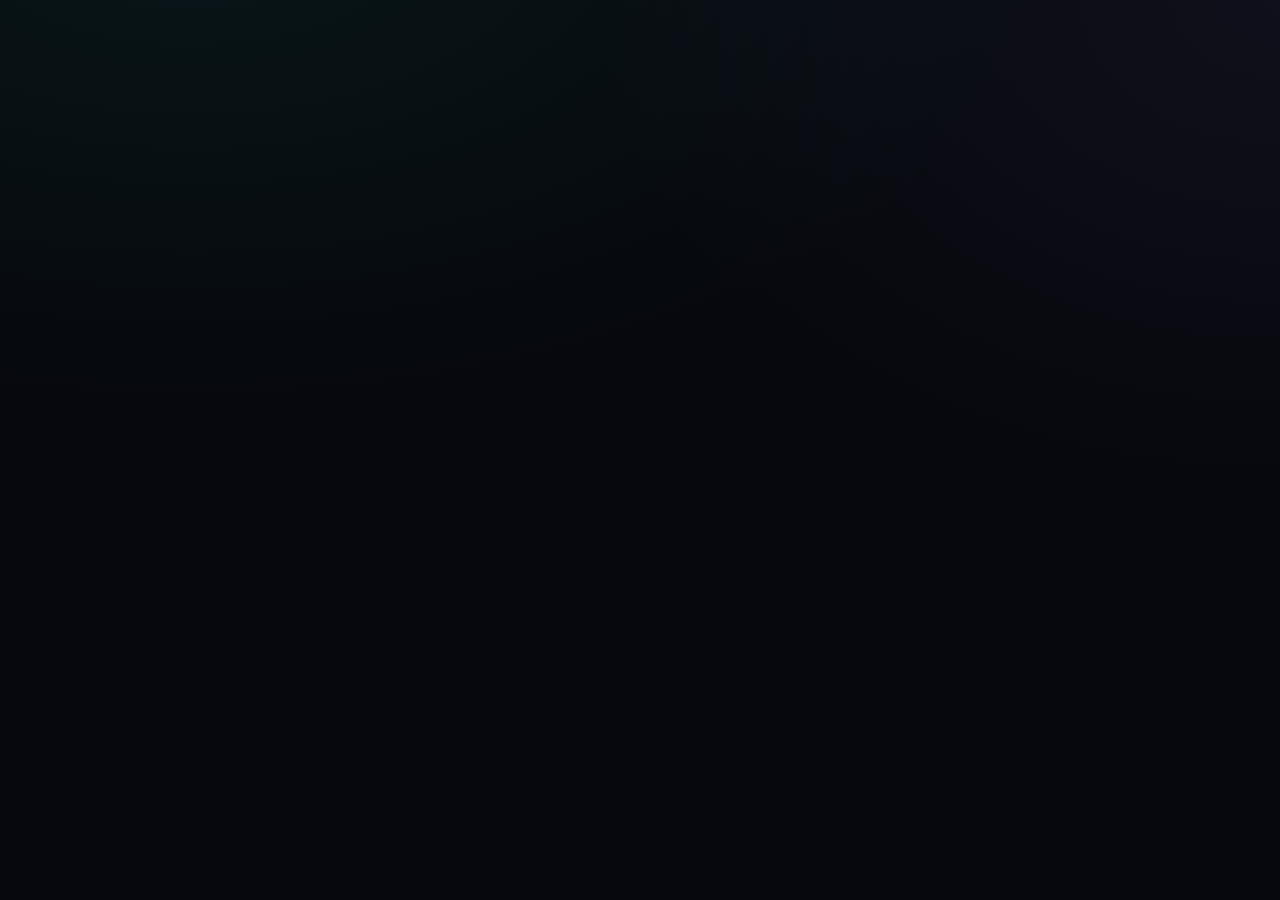
==== webapp/frontend/index.html @ baa619ac "Phase 2: the real frontend -- Terminal, Dashboard, Strategies, Landing React, no build step (Node.js" ====
<!DOCTYPE html>
<html lang="en">
<head>
<meta charset="UTF-8">
<meta name="viewport" content="width=device-width, initial-scale=1">
<title>algoterminal</title>
<link rel="icon" href="data:image/svg+xml,<svg xmlns=%22http://www.w3.org/2000/svg%22 viewBox=%220 0 100 100%22><rect width=%22100%22 height=%22100%22 rx=%2222%22 fill=%22%2306080d%22/><path d=%22M20 65 L38 40 L55 55 L80 25%22 stroke=%22%232dd4bf%22 stroke-width=%229%22 fill=%22none%22 stroke-linecap=%22round%22 stroke-linejoin=%22round%22/></svg>">
<link rel="stylesheet" href="./src/theme.css">
<script type="importmap">
{
  "imports": {
    "react": "https://esm.sh/react@18.3.1",
    "react-dom/client": "https://esm.sh/react-dom@18.3.1/client",
    "react/jsx-runtime": "https://esm.sh/react@18.3.1/jsx-runtime",
    "htm/react": "https://esm.sh/htm@3.1.1/react?external=react",
    "klinecharts": "https://esm.sh/klinecharts@9.8.9"
  }
}
</script>
</head>
<body>
<div id="root"></div>
<script type="module" src="./src/main.js"></script>
</body>
</html>
---- webapp/frontend/src/theme.css ----
/* algoterminal design system.
   Dark, data-dense, quant-terminal aesthetic -- but with real typographic
   care and motion, not just "dark background + green/red numbers". */

@import url('https://fonts.googleapis.com/css2?family=Inter:wght@400;500;600;700;800&family=JetBrains+Mono:wght@400;500;600;700&display=swap');

:root {
  /* Surfaces -- each one step brighter, for real depth instead of flat panels on flat background. */
  --bg: #06080d;
  --bg-elevated: #0a0e16;
  --surface: #0e1420;
  --surface-2: #141b2a;
  --surface-hover: #1a2233;
  --border: #1f293b;
  --border-bright: #2a3752;

  /* Text */
  --text: #e8ecf4;
  --text-dim: #8892a6;
  --text-faint: #5a6478;

  /* Brand accents -- teal (primary/interactive) + violet (secondary/highlight) */
  --accent: #2dd4bf;
  --accent-bright: #5eead4;
  --accent-dim: rgba(45, 212, 191, 0.14);
  --violet: #a78bfa;
  --violet-dim: rgba(167, 139, 250, 0.14);

  /* Semantic */
  --bid: #22c55e;
  --bid-bright: #4ade80;
  --bid-dim: rgba(34, 197, 94, 0.12);
  --ask: #f43f5e;
  --ask-bright: #fb7185;
  --ask-dim: rgba(244, 63, 94, 0.12);
  --warn: #f59e0b;

  /* Type */
  --font-ui: 'Inter', -apple-system, BlinkMacSystemFont, sans-serif;
  --font-mono: 'JetBrains Mono', 'SF Mono', ui-monospace, monospace;

  /* Radii + shadow */
  --radius: 10px;
  --radius-sm: 6px;
  --shadow-card: 0 1px 2px rgba(0,0,0,0.4), 0 8px 24px -8px rgba(0,0,0,0.5);
  --shadow-glow: 0 0 0 1px rgba(45,212,191,0.15), 0 0 24px -4px rgba(45,212,191,0.25);
}

* { box-sizing: border-box; }

html, body {
  margin: 0; padding: 0;
  background: var(--bg);
  color: var(--text);
  font-family: var(--font-ui);
  -webkit-font-smoothing: antialiased;
  overflow-x: hidden;
}

body {
  background-image:
    radial-gradient(ellipse 900px 500px at 15% -10%, rgba(45,212,191,0.07), transparent),
    radial-gradient(ellipse 700px 500px at 100% 0%, rgba(167,139,250,0.06), transparent);
  background-attachment: fixed;
}

#root { min-height: 100vh; display: flex; flex-direction: column; }

::selection { background: var(--accent-dim); color: var(--accent-bright); }

::-webkit-scrollbar { width: 10px; height: 10px; }
::-webkit-scrollbar-track { background: transparent; }
::-webkit-scrollbar-thumb { background: var(--border-bright); border-radius: 8px; }
::-webkit-scrollbar-thumb:hover { background: var(--text-faint); }

.mono { font-family: var(--font-mono); font-variant-numeric: tabular-nums; }

/* ---------- Layout ---------- */

.topnav {
  display: flex; align-items: center; gap: 28px;
  padding: 0 24px; height: 56px;
  background: rgba(10,14,22,0.85);
  backdrop-filter: blur(16px) saturate(1.3);
  border-bottom: 1px solid var(--border);
  position: sticky; top: 0; z-index: 40;
}
.brand { display: flex; align-items: center; gap: 9px; font-weight: 800; font-size: 15px; letter-spacing: -0.01em; }
.brand-mark {
  width: 22px; height: 22px; border-radius: 6px;
  background: linear-gradient(135deg, var(--accent), var(--violet));
  display: flex; align-items: center; justify-content: center;
  font-size: 12px; font-weight: 800; color: #06080d;
  box-shadow: var(--shadow-glow);
}
.brand-sub { color: var(--text-faint); font-weight: 500; font-size: 11px; letter-spacing: 0.06em; text-transform: uppercase; }

.nav-links { display: flex; align-items: center; gap: 4px; flex: 1; }
.nav-link {
  padding: 7px 13px; border-radius: 7px; font-size: 13px; font-weight: 500;
  color: var(--text-dim); text-decoration: none; cursor: pointer;
  transition: color .15s, background .15s;
  border: none; background: transparent; font-family: inherit;
}
.nav-link:hover { color: var(--text); background: var(--surface-hover); }
.nav-link.active { color: var(--text); background: var(--surface-2); }

.status-pill {
  display: flex; align-items: center; gap: 6px;
  padding: 5px 11px; border-radius: 999px;
  background: var(--surface); border: 1px solid var(--border);
  font-size: 11.5px; font-weight: 600; color: var(--text-dim);
}
.status-dot { width: 6px; height: 6px; border-radius: 50%; background: var(--text-faint); }
.status-dot.live { background: var(--bid-bright); box-shadow: 0 0 8px var(--bid-bright); animation: pulse 2s ease-in-out infinite; }
.status-dot.dead { background: var(--ask); }
@keyframes pulse { 0%,100% { opacity: 1; } 50% { opacity: .4; } }

.page { flex: 1; padding: 22px 24px 40px; max-width: 1600px; margin: 0 auto; width: 100%; }

/* ---------- Cards / panels ---------- */

.panel {
  background: linear-gradient(180deg, var(--surface) 0%, var(--bg-elevated) 100%);
  border: 1px solid var(--border);
  border-radius: var(--radius);
  box-shadow: var(--shadow-card);
}
.panel-pad { padding: 16px; }
.panel-title {
  font-size: 10.5px; font-weight: 700; text-transform: uppercase; letter-spacing: 0.08em;
  color: var(--text-faint); margin: 0 0 12px; display: flex; align-items: center; justify-content: space-between;
}

.stat-card {
  background: linear-gradient(180deg, var(--surface) 0%, var(--bg-elevated) 100%);
  border: 1px solid var(--border); border-radius: var(--radius);
  padding: 14px 16px; position: relative; overflow: hidden;
  transition: border-color .2s, transform .2s;
}
.stat-card:hover { border-color: var(--border-bright); transform: translateY(-1px); }
.stat-label { font-size: 10.5px; font-weight: 600; text-transform: uppercase; letter-spacing: 0.07em; color: var(--text-faint); margin-bottom: 6px; }
.stat-value { font-family: var(--font-mono); font-size: 22px; font-weight: 700; letter-spacing: -0.01em; }
.stat-sub { font-size: 11px; color: var(--text-dim); margin-top: 4px; }

.pos { color: var(--bid-bright); } .neg { color: var(--ask-bright); }
.pos-bg { background: var(--bid-dim); } .neg-bg { background: var(--ask-dim); }

/* ---------- Buttons / inputs ---------- */

.btn {
  font-family: inherit; font-size: 12.5px; font-weight: 600;
  padding: 8px 14px; border-radius: 8px; border: 1px solid var(--border-bright);
  background: var(--surface-2); color: var(--text); cursor: pointer;
  transition: all .15s; display: inline-flex; align-items: center; gap: 6px;
}
.btn:hover { background: var(--surface-hover); border-color: var(--text-faint); }
.btn:active { transform: scale(0.98); }
.btn:disabled { opacity: 0.4; cursor: not-allowed; }
.btn-primary { background: linear-gradient(135deg, var(--accent), #14b8a6); border-color: transparent; color: #06251f; box-shadow: 0 4px 14px -4px rgba(45,212,191,0.5); }
.btn-primary:hover { filter: brightness(1.08); }
.btn-buy { background: linear-gradient(135deg, var(--bid-bright), var(--bid)); border-color: transparent; color: #062e16; }
.btn-sell { background: linear-gradient(135deg, var(--ask-bright), var(--ask)); border-color: transparent; color: #300b13; }
.btn-ghost { background: transparent; border-color: var(--border); color: var(--text-dim); }
.btn-block { width: 100%; justify-content: center; padding: 11px; font-size: 13px; }
.btn-sm { padding: 4px 9px; font-size: 11px; }

.toggle-row { display: flex; gap: 4px; background: var(--bg-elevated); padding: 3px; border-radius: 9px; border: 1px solid var(--border); }
.toggle-row .btn { flex: 1; background: transparent; border: none; box-shadow: none; }
.toggle-row .btn.active.buy { background: linear-gradient(135deg, var(--bid-bright), var(--bid)); color: #062e16; }
.toggle-row .btn.active.sell { background: linear-gradient(135deg, var(--ask-bright), var(--ask)); color: #300b13; }
.toggle-row .btn.active.neutral { background: var(--surface-2); color: var(--text); }

.field { margin-bottom: 12px; }
.field label { display: block; font-size: 10.5px; font-weight: 600; text-transform: uppercase; letter-spacing: 0.06em; color: var(--text-faint); margin-bottom: 6px; }
.input, select.input {
  width: 100%; background: var(--bg-elevated); color: var(--text);
  border: 1px solid var(--border); border-radius: 8px; padding: 9px 11px;
  font-family: var(--font-mono); font-size: 13px; transition: border-color .15s;
}
.input:focus { outline: none; border-color: var(--accent); box-shadow: 0 0 0 3px var(--accent-dim); }

textarea.input { font-family: var(--font-ui); resize: vertical; min-height: 60px; }

/* ---------- Tables / lists ---------- */

.row { display: flex; justify-content: space-between; align-items: center; padding: 5px 0; font-size: 12.5px; }
.hairline { border-bottom: 1px solid var(--border); }

/* For genuinely tabular data (a header row + data rows that must line up
   column-for-column): CSS Grid with an identical column template on every
   row, not flexbox + justify-content:space-between -- that combination
   distributes LEFTOVER space as gaps rather than giving each column a
   fixed slot, so rows with different text lengths drift out of alignment
   with each other even when their flex ratios match. Caught live: the
   portfolio table's Qty/Avg Entry/Unrealized columns didn't line up with
   their own header under real data. */
.table-row {
  display: grid; grid-template-columns: 2fr 1fr 1fr 1fr;
  align-items: center; padding: 6px 0; font-size: 12.5px;
}
.table-row span:not(:first-child) { text-align: right; }

.depth-row { position: relative; display: flex; justify-content: space-between; padding: 3px 8px; font-size: 12px; border-radius: 4px; overflow: hidden; }
.depth-bar { position: absolute; top: 0; bottom: 0; right: 0; opacity: 0.16; z-index: 0; }
.depth-row span { position: relative; z-index: 1; }
.depth-row.bid .depth-bar { background: var(--bid); }
.depth-row.ask .depth-bar { background: var(--ask); }
.depth-row.bid { color: var(--bid-bright); }
.depth-row.ask { color: var(--ask-bright); }

.mid-row { text-align: center; padding: 8px 0; margin: 3px 0; color: var(--accent-bright); font-weight: 700; font-family: var(--font-mono); border-top: 1px dashed var(--border); border-bottom: 1px dashed var(--border); }

.badge {
  display: inline-flex; align-items: center; gap: 5px;
  padding: 3px 9px; border-radius: 999px; font-size: 10.5px; font-weight: 700;
  text-transform: uppercase; letter-spacing: 0.04em;
}
.badge-live { background: var(--bid-dim); color: var(--bid-bright); border: 1px solid rgba(34,197,94,0.3); }
.badge-off { background: var(--surface-2); color: var(--text-faint); border: 1px solid var(--border); }
.badge-accent { background: var(--accent-dim); color: var(--accent-bright); border: 1px solid rgba(45,212,191,0.3); }

.chip {
  display: inline-flex; align-items: center; padding: 6px 12px; border-radius: 8px;
  font-size: 12.5px; font-weight: 600; cursor: pointer; border: 1px solid var(--border);
  background: var(--surface); color: var(--text-dim); transition: all .15s; white-space: nowrap;
}
.chip:hover { color: var(--text); border-color: var(--border-bright); }
.chip.active { background: var(--surface-2); color: var(--text); border-color: var(--accent); box-shadow: 0 0 0 1px var(--accent); }

.tabs { display: flex; gap: 2px; border-bottom: 1px solid var(--border); margin-bottom: 14px; }
.tab {
  padding: 9px 4px; font-size: 12.5px; font-weight: 600; color: var(--text-faint);
  cursor: pointer; border-bottom: 2px solid transparent; margin-right: 18px; transition: color .15s, border-color .15s;
}
.tab:hover { color: var(--text-dim); }
.tab.active { color: var(--text); border-bottom-color: var(--accent); }

/* ---------- Misc ---------- */

.skeleton { background: linear-gradient(90deg, var(--surface) 25%, var(--surface-2) 50%, var(--surface) 75%); background-size: 200% 100%; animation: shimmer 1.4s infinite; border-radius: 6px; }
@keyframes shimmer { 0% { background-position: 200% 0; } 100% { background-position: -200% 0; } }

.fade-in { animation: fadeIn .3s ease; }
@keyframes fadeIn { from { opacity: 0; transform: translateY(4px); } to { opacity: 1; transform: translateY(0); } }

.toast {
  position: fixed; bottom: 20px; right: 20px; z-index: 100;
  padding: 12px 16px; border-radius: 10px; font-size: 13px; font-weight: 500;
  box-shadow: var(--shadow-card); border: 1px solid var(--border-bright);
  background: var(--surface-2); color: var(--text); max-width: 340px;
  animation: slideIn .25s ease;
}
.toast.ok { border-color: rgba(34,197,94,0.4); }
.toast.err { border-color: rgba(244,63,94,0.4); }
@keyframes slideIn { from { opacity: 0; transform: translateX(20px); } to { opacity: 1; transform: translateX(0); } }

a { color: var(--accent); text-decoration: none; }
a:hover { text-decoration: underline; }

.terminal-grid { display: grid; grid-template-columns: 260px 1fr 300px; gap: 14px; align-items: start; }
.dash-grid { display: grid; grid-template-columns: 1fr 1fr; gap: 14px; align-items: start; }
.strategies-grid { display: grid; grid-template-columns: repeat(2, 1fr); gap: 14px; }

/* ---------- Landing page ---------- */

.landing-page { min-height: 100vh; }
.landing-hero {
  max-width: 780px; margin: 0 auto; padding: 90px 24px 40px; text-align: center;
}
.landing-title {
  font-size: 44px; font-weight: 800; letter-spacing: -0.02em; line-height: 1.15; margin: 0;
}
.grad-text {
  background: linear-gradient(135deg, var(--accent-bright), var(--violet));
  -webkit-background-clip: text; background-clip: text; color: transparent;
}
.landing-sub { color: var(--text-dim); font-size: 15px; line-height: 1.6; max-width: 560px; margin: 20px auto 0; }
.landing-stats {
  max-width: 1000px; margin: 20px auto 0; padding: 0 24px;
  display: grid; grid-template-columns: repeat(4, 1fr); gap: 12px;
}
.landing-features {
  max-width: 1000px; margin: 60px auto 0; padding: 0 24px;
  display: grid; grid-template-columns: repeat(2, 1fr); gap: 14px;
}

@media (max-width: 900px) {
  .landing-title { font-size: 30px; }
  .landing-stats { grid-template-columns: repeat(2, 1fr); }
  .landing-features { grid-template-columns: 1fr; }
}

@media (max-width: 900px) {
  .page { padding: 16px; }
  .nav-links { display: none; }
  .terminal-grid { grid-template-columns: 1fr; }
  .dash-grid { grid-template-columns: 1fr; }
  .dash-stats { grid-template-columns: repeat(2, 1fr) !important; }
  .strategies-grid { grid-template-columns: 1fr; }
}
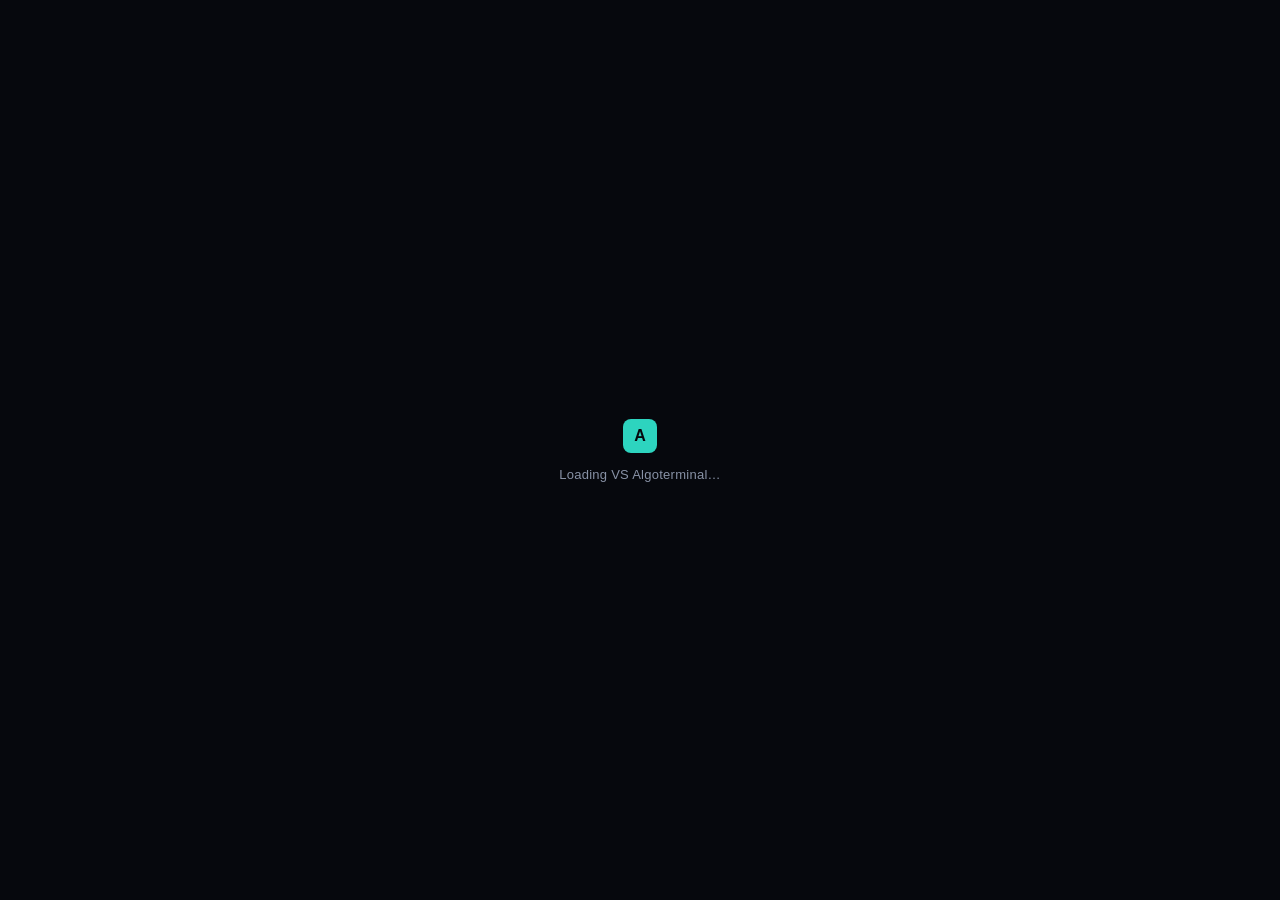
==== commit 5e1ccdf3: "Rename brand to "VS Algoterminal" and add a boot loading screen Renamed every USER-VISIBLE occurrenc" ====
--- a/webapp/frontend/index.html
+++ b/webapp/frontend/index.html
@@ -3,8 +3,42 @@
 <head>
 <meta charset="UTF-8">
 <meta name="viewport" content="width=device-width, initial-scale=1">
-<title>algoterminal</title>
+<title>VS Algoterminal</title>
+<style>
+  /* Inline, not theme.css -- this has to render from the raw HTML alone,
+     before the stylesheet link (let alone React) has necessarily
+     finished loading, so the very first paint is never a blank page.
+     Static colors, not var(--bg)/var(--text): those tokens are defined
+     in theme.css, whose own load is exactly what this is covering for.
+     React's createRoot(...).render() replaces #root's entire contents
+     on mount, so this needs no JS to be removed -- it just stops being
+     rendered once real content replaces it. */
+  #boot-loading {
+    position: fixed; inset: 0; display: flex; flex-direction: column;
+    align-items: center; justify-content: center; gap: 14px;
+    background: #06080d; color: #8892a6;
+    font-family: -apple-system, BlinkMacSystemFont, "Segoe UI", sans-serif;
+  }
+  #boot-loading .boot-mark {
+    width: 34px; height: 34px; border-radius: 8px; background: #2dd4bf;
+    color: #06080d; display: flex; align-items: center; justify-content: center;
+    font-weight: 800; font-size: 16px;
+    animation: boot-pulse 1.4s ease-in-out infinite;
+  }
+  #boot-loading .boot-text { font-size: 13px; letter-spacing: 0.02em; }
+  @keyframes boot-pulse { 0%, 100% { opacity: 1; } 50% { opacity: 0.45; } }
+</style>
 <link rel="icon" href="data:image/svg+xml,<svg xmlns=%22http://www.w3.org/2000/svg%22 viewBox=%220 0 100 100%22><rect width=%22100%22 height=%22100%22 rx=%2222%22 fill=%22%2306080d%22/><path d=%22M20 65 L38 40 L55 55 L80 25%22 stroke=%22%232dd4bf%22 stroke-width=%229%22 fill=%22none%22 stroke-linecap=%22round%22 stroke-linejoin=%22round%22/></svg>">
+<!-- IBM Plex Sans (UI text) + IBM Plex Mono (every numeral -- prices, qty,
+     P&L, timestamps, %, IDs -- see theme.css's .mono / --font-mono and
+     format.js). Self-hosted under ./fonts/ (see the @font-face block at
+     the top of theme.css for why this isn't a Google Fonts CDN link).
+     Only the two weights needed for first paint -- Sans 400 (body text)
+     and Mono 400 (the flood of numerals visible before any interaction)
+     -- are preloaded; Sans 500/600 and Mono 500 load on demand via the
+     @font-face declarations, same as any other webfont. -->
+<link rel="preload" href="./fonts/IBMPlexSans-400.woff2" as="font" type="font/woff2" crossorigin>
+<link rel="preload" href="./fonts/IBMPlexMono-400.woff2" as="font" type="font/woff2" crossorigin>
 <link rel="stylesheet" href="./src/theme.css">
 <script type="importmap">
 {
@@ -13,13 +47,14 @@
     "react-dom/client": "https://esm.sh/react-dom@18.3.1/client",
     "react/jsx-runtime": "https://esm.sh/react@18.3.1/jsx-runtime",
     "htm/react": "https://esm.sh/htm@3.1.1/react?external=react",
-    "klinecharts": "https://esm.sh/klinecharts@9.8.9"
+    "klinecharts": "https://esm.sh/klinecharts@9.8.9",
+    "marked": "https://esm.sh/marked@12"
   }
 }
 </script>
 </head>
 <body>
-<div id="root"></div>
+<div id="root"><div id="boot-loading"><span class="boot-mark">A</span><span class="boot-text">Loading VS Algoterminal…</span></div></div>
 <script type="module" src="./src/main.js"></script>
 </body>
 </html>
--- a/webapp/frontend/src/theme.css
+++ b/webapp/frontend/src/theme.css
@@ -1,12 +1,92 @@
 /* algoterminal design system.
    Dark, data-dense, quant-terminal aesthetic -- but with real typographic
-   care and motion, not just "dark background + green/red numbers". */
-
-@import url('https://fonts.googleapis.com/css2?family=Inter:wght@400;500;600;700;800&family=JetBrains+Mono:wght@400;500;600;700&display=swap');
+   care and motion, not just "dark background + green/red numbers".
+
+   ---------------------------------------------------------------------
+   TOKEN LAYER -- read this before touching a color.
+
+   Every original custom property (--bg, --text, --surface-2, --bid, ...)
+   keeps its ORIGINAL NAME and ORIGINAL VALUE below -- every existing rule
+   in this file (and every one of the 10 shipped pages that references
+   them inline via style=${{ color: "var(--bid-bright)" }}) resolves
+   IDENTICALLY to before this token layer was introduced. That is the
+   whole non-regression contract for this pass: nothing already on screen
+   is allowed to move.
+
+   A NEW semantic layer sits alongside it -- --ground/--surface/--raised
+   (3 elevation tiers), --ink/--ink-soft/--ink-faint (text), --rule/
+   --rule-strong (dividers), --pnl-pos/--pnl-neg (P&L only, see below) --
+   for the 14 screens this phase builds next. --surface is shared: it
+   already meant "panel/card background" before this pass, which is
+   exactly the new layer's "surface" tier, so it needed no renaming, just
+   this comment. --ground, --raised, --ink-*, and --rule-* are plain aliases onto
+   the existing values (var(--bg), var(--surface-hover), var(--text)...)
+   -- zero new colors introduced by the alias layer itself.
+
+   --accent is INTERACTIVE ONLY (buttons, links, focus rings, the active
+   nav/tab indicator) -- it must never double as a P&L or order-side
+   color. --pnl-pos/--pnl-neg are a SEPARATE pair, shifted toward
+   teal-green and amber-red rather than pure red/green (pure red/green is
+   close to indistinguishable for deuteranopia, ~8% of men) -- used by
+   .pos/.neg below. Every text/background pairing in both this dark
+   default and the [data-theme="light"] override at the bottom of this
+   file was checked against the real WCAG contrast formula (relative
+   luminance, not eyeballed) and holds >=4.5:1.
+   --------------------------------------------------------------------- */
+
+/* Self-hosted IBM Plex Sans/Mono (5 static weights, latin subset only --
+   this app never renders non-latin text, so the other 6 Google-served
+   subsets per weight would be dead weight). Previously a Google Fonts
+   CDN <link> in index.html; moved to local files under ./fonts/ for three
+   reasons: (1) no third-party runtime dependency -- a slow/blocked
+   fonts.googleapis.com no longer reflows a screen full of tabular
+   numbers mid-session; (2) Google Fonts logs viewer IPs on every request,
+   which is a real privacy question for something claiming production
+   readiness; (3) font-display: swap here still paints the fallback first
+   and swaps once the local file loads, but that round trip is now same-
+   origin instead of a third-party fetch, so it's materially faster and
+   the FOUT window is smaller. The two files actually needed on first
+   paint (Sans 400 for body text, Mono 400 for the flood of numerals) are
+   additionally <link rel="preload">ed in index.html. */
+@font-face {
+  font-family: 'IBM Plex Sans';
+  font-style: normal;
+  font-weight: 400;
+  font-display: swap;
+  src: url('../fonts/IBMPlexSans-400.woff2') format('woff2');
+}
+@font-face {
+  font-family: 'IBM Plex Sans';
+  font-style: normal;
+  font-weight: 500;
+  font-display: swap;
+  src: url('../fonts/IBMPlexSans-500.woff2') format('woff2');
+}
+@font-face {
+  font-family: 'IBM Plex Sans';
+  font-style: normal;
+  font-weight: 600;
+  font-display: swap;
+  src: url('../fonts/IBMPlexSans-600.woff2') format('woff2');
+}
+@font-face {
+  font-family: 'IBM Plex Mono';
+  font-style: normal;
+  font-weight: 400;
+  font-display: swap;
+  src: url('../fonts/IBMPlexMono-400.woff2') format('woff2');
+}
+@font-face {
+  font-family: 'IBM Plex Mono';
+  font-style: normal;
+  font-weight: 500;
+  font-display: swap;
+  src: url('../fonts/IBMPlexMono-500.woff2') format('woff2');
+}
 
 :root {
-  /* Surfaces -- each one step brighter, for real depth instead of flat panels on flat background. */
-  --bg: #06080d;
+  /* ---- Surfaces -- each one step brighter, for real depth instead of flat panels on flat background. ---- */
+  --bg: #080c14;
   --bg-elevated: #0a0e16;
   --surface: #0e1420;
   --surface-2: #141b2a;
@@ -19,34 +99,212 @@
   --text-dim: #8892a6;
   --text-faint: #5a6478;
 
-  /* Brand accents -- teal (primary/interactive) + violet (secondary/highlight) */
+  /* Brand accents -- teal (primary/interactive) + violet (secondary/highlight).
+     Kept as the app's own established identity (logo mark, primary
+     buttons, general accents) rather than replaced -- see --cyber below
+     for the separate, ADDITIVE "active toggle" color a later pass asked
+     for; this is deliberately not a wholesale brand-color swap. */
   --accent: #2dd4bf;
   --accent-bright: #5eead4;
   --accent-dim: rgba(45, 212, 191, 0.14);
   --violet: #a78bfa;
   --violet-dim: rgba(167, 139, 250, 0.14);
-
-  /* Semantic */
-  --bid: #22c55e;
-  --bid-bright: #4ade80;
-  --bid-dim: rgba(34, 197, 94, 0.12);
-  --ask: #f43f5e;
-  --ask-bright: #fb7185;
-  --ask-dim: rgba(244, 63, 94, 0.12);
+  /* "Cyber Cyan" -- a NEW, additive token for active-toggle/live-emphasis
+     states specifically (see .btn-primary-cyber, active benchmark
+     buttons), not a replacement for --accent above. Distinct enough from
+     --accent's teal to read as a genuine second signal (an active state
+     popping against the brand color), not a random extra hue. */
+  --cyber: #00e5ff;
+  --cyber-bright: #6df3ff;
+  --cyber-dim: rgba(0, 229, 255, 0.14);
+
+  /* Semantic -- order-book / buy-sell side, NOT P&L (see --pnl-pos/--pnl-neg
+     below -- deliberately kept a DIFFERENT hue pair from these, per the
+     file-header comment; --bid/--ask below moved to a brighter emerald/
+     crimson but stayed far enough from --pnl-pos/--pnl-neg's teal-green/
+     amber-red that the two systems still don't visually collide). */
+  --bid: #00e676;
+  --bid-bright: #5cffb0;
+  --bid-dim: rgba(0, 230, 118, 0.14);
+  --ask: #ff1744;
+  --ask-bright: #ff6b8a;
+  --ask-dim: rgba(255, 23, 68, 0.14);
   --warn: #f59e0b;
 
-  /* Type */
-  --font-ui: 'Inter', -apple-system, BlinkMacSystemFont, sans-serif;
-  --font-mono: 'JetBrains Mono', 'SF Mono', ui-monospace, monospace;
+  /* P&L semantics -- deliberately a DIFFERENT hue pair from --bid/--ask
+     above (teal-green / amber-red, not pure green/red) and from --accent
+     (interactive-only) -- see the file-header comment. Color is never
+     the only channel: format.js's pnl() always renders an explicit
+     +/- sign, and .pos/.neg below also carry font-weight as a third,
+     independent channel. */
+  --pnl-pos: #2fbf8f;
+  --pnl-pos-bright: #4ad9ac;
+  --pnl-pos-dim: rgba(47, 191, 143, 0.14);
+  --pnl-neg: #e2583a;
+  --pnl-neg-bright: #f2794f;
+  --pnl-neg-dim: rgba(226, 88, 58, 0.14);
+
+  /* ---- New semantic elevation/text/rule names -- aliases, see file header ---- */
+  --ground: var(--bg);
+  --raised: var(--surface-hover);
+  --ink: var(--text);
+  --ink-soft: var(--text-dim);
+  --ink-faint: var(--text-faint);
+  --rule: var(--border);
+  --rule-strong: var(--border-bright);
+
+  /* ---- Type ----
+     IBM Plex Sans/Mono, self-hosted via @font-face above (see that
+     comment for why this moved off the Google Fonts CDN). Real fallback
+     stacks, not just the webfont name, so a slow font load still renders
+     a readable, metrically-similar face. */
+  --font-ui: 'IBM Plex Sans', -apple-system, BlinkMacSystemFont, 'Segoe UI', Helvetica, Arial, sans-serif;
+  --font-mono: 'IBM Plex Mono', 'SF Mono', 'Cascadia Mono', Consolas, ui-monospace, monospace;
+
+  /* Type scale -- stay on these 8 steps for anything new; not retroactively
+     applied to existing ad hoc font-size declarations elsewhere in this
+     file (that would be exactly the "silently restyle 10 working pages"
+     regression this pass exists to avoid). */
+  --fs-1: 11px;
+  --fs-2: 12px;
+  --fs-3: 13px;
+  --fs-4: 14px;
+  --fs-5: 16px;
+  --fs-6: 20px;
+  --fs-7: 26px;
+  --fs-8: 34px;
+
+  /* ---- Density (see [data-density] below for the compact override) ----
+     Comfortable values match today's shipped spacing so the default
+     experience is unchanged; compact is genuinely tighter (a smaller
+     row height, not just smaller text) for anyone who wants more rows
+     on screen at once. */
+  --row-h: 32px;
+  --pad-x: 12px;
+  --font-data: 13px;
+  --gap: 12px;
 
   /* Radii + shadow */
   --radius: 10px;
   --radius-sm: 6px;
   --shadow-card: 0 1px 2px rgba(0,0,0,0.4), 0 8px 24px -8px rgba(0,0,0,0.5);
   --shadow-glow: 0 0 0 1px rgba(45,212,191,0.15), 0 0 24px -4px rgba(45,212,191,0.25);
+
+  /* Translucent chrome (topnav/statusbar/backdrops) -- a themed token
+     rather than a hardcoded rgba(10,14,22,...): those literal values
+     were dark-only, so a light theme built on top of them would still
+     show a near-black translucent bar over an otherwise light page.
+     Same ground hue as --bg at varying alpha, not a separate color. */
+  --scrim-heavy: rgba(10,14,22,0.92);
+  --scrim: rgba(10,14,22,0.85);
+  --scrim-strong: rgba(10,14,22,0.98);
+  --scrim-modal: rgba(5,7,12,0.6);
+  --ticker-bg: #05070c;
+
+  /* ---- Motion ----
+     The tick flash (see .tick-flash-up/.tick-flash-down near the bottom
+     of this file) is the only motion earning its place on financial
+     data -- everything else here is either instant or a plain opacity
+     fade on CHROME (panels, toasts), never on the numbers themselves. */
+  --tick-flash-duration: 120ms;
+}
+
+[data-density="compact"] {
+  --row-h: 24px;
+  --pad-x: 8px;
+  --font-data: 12px;
+  --gap: 8px;
+}
+
+/* ---------------------------------------------------------------------
+   LIGHT THEME -- [data-theme="light"] on <html> (see src/theme.js).
+   Re-declares BOTH the original names and the new semantic aliases: the
+   10 shipped pages reference --bg/--text/--surface-2/--bid-bright/etc.
+   directly, not the new names, so light mode has to retheme those
+   original tokens too or half the app would silently stay dark.
+   Every foreground/background text pairing below is >=4.5:1 by the real
+   WCAG relative-luminance formula (checked with a script, not eyeballed)
+   -- see /tmp/contrast.py-style verification in this task's own report.
+   --------------------------------------------------------------------- */
+:root[data-theme="light"] {
+  --bg: #f5f7fa;
+  --bg-elevated: #eef1f6;
+  --surface: #ffffff;
+  --surface-2: #f0f3f8;
+  --surface-hover: #e7ebf2;
+  --border: #dde3ec;
+  --border-bright: #c7cfdc;
+
+  --text: #12151c;
+  --text-dim: #4b5568;
+  --text-faint: #5f6b80;
+
+  --accent: #0c7a70;
+  --accent-bright: #086158;
+  --accent-dim: rgba(12, 122, 112, 0.10);
+  --violet: #7550c9;
+  --violet-dim: rgba(117, 80, 201, 0.10);
+  --cyber: #0091a8;
+  --cyber-bright: #00707f;
+  --cyber-dim: rgba(0, 145, 168, 0.10);
+
+  --bid: #00994f;
+  --bid-bright: #00753d;
+  --bid-dim: rgba(0, 153, 79, 0.10);
+  --ask: #d10f34;
+  --ask-bright: #a10726;
+  --ask-dim: rgba(209, 15, 52, 0.10);
+  --warn: #b45309;
+
+  --pnl-pos: #0a7a58;
+  --pnl-pos-bright: #075f45;
+  --pnl-pos-dim: rgba(10, 122, 88, 0.10);
+  --pnl-neg: #c73e1d;
+  --pnl-neg-bright: #a53217;
+  --pnl-neg-dim: rgba(199, 62, 29, 0.10);
+
+  --shadow-card: 0 1px 2px rgba(20,25,35,0.06), 0 8px 24px -10px rgba(20,25,35,0.12);
+  --shadow-glow: 0 0 0 1px rgba(12,122,112,0.15), 0 0 24px -6px rgba(12,122,112,0.18);
+
+  --scrim-heavy: rgba(245,247,250,0.92);
+  --scrim: rgba(245,247,250,0.85);
+  --scrim-strong: rgba(245,247,250,0.98);
+  --scrim-modal: rgba(18,21,28,0.35);
+  --ticker-bg: #eef1f6;
 }
 
 * { box-sizing: border-box; }
+
+/* A real, visible keyboard-focus ring on every interactive element,
+   using the accent token so it's consistent across both themes --
+   :focus-visible (not a bare :focus) so it shows for keyboard
+   navigation without adding a ring to every mouse click. Purely
+   additive: the one existing element with its own specific focus
+   treatment (.input:focus, below) is more specific and still wins for
+   inputs, so this doesn't change anything already styled -- it only
+   fills in the elements (buttons, links, nav items, tabs, chips) that
+   had no explicit focus style before and were relying on whatever the
+   browser's own default happened to be. */
+:focus-visible {
+  outline: 2px solid var(--accent);
+  outline-offset: 2px;
+  border-radius: 4px;
+}
+
+/* klinecharts renders its own root container with tabindex + an INLINE
+   style="outline: none" (verified via computed styles + outerHTML -- see
+   tests/e2e/gap4_focus_visibility.py's findings). An inline style always
+   wins over a rule in this external stylesheet regardless of selector
+   specificity, EXCEPT one marked !important -- so a keyboard user could
+   Tab directly into a chart pane and get zero visual indication they'd
+   landed anywhere, on every page a chart appears (Charts' 2x2 grid,
+   Terminal, ManualTrade). [tabindex] (not a bare descendant selector)
+   scopes this to elements the library itself made focusable, not our own
+   buttons/toolbar controls, which need no help from this rule. */
+.candle-wrap [tabindex]:focus-visible {
+  outline: 2px solid var(--accent) !important;
+  outline-offset: -2px !important;
+}
 
 html, body {
   margin: 0; padding: 0;
@@ -63,6 +321,14 @@
     radial-gradient(ellipse 700px 500px at 100% 0%, rgba(167,139,250,0.06), transparent);
   background-attachment: fixed;
 }
+/* Same two-tone glow, much fainter -- the dark-theme opacities read as a
+   subtle depth cue on a near-black page; at full strength on a light
+   page they'd show up as a visible muddy tint instead. */
+:root[data-theme="light"] body {
+  background-image:
+    radial-gradient(ellipse 900px 500px at 15% -10%, rgba(12,122,112,0.05), transparent),
+    radial-gradient(ellipse 700px 500px at 100% 0%, rgba(117,80,201,0.04), transparent);
+}
 
 #root { min-height: 100vh; display: flex; flex-direction: column; }
 
@@ -75,12 +341,75 @@
 
 .mono { font-family: var(--font-mono); font-variant-numeric: tabular-nums; }
 
+/* ---------- Ticker ---------- */
+
+.ticker {
+  overflow: hidden; white-space: nowrap;
+  background: var(--ticker-bg); border-bottom: 1px solid var(--border);
+  height: 28px; display: flex; align-items: center;
+}
+.ticker-track {
+  display: inline-flex; align-items: center;
+  animation: ticker-scroll 40s linear infinite;
+}
+.ticker:hover .ticker-track { animation-play-state: paused; }
+.ticker-item {
+  display: inline-flex; align-items: center; gap: 8px;
+  padding: 0 20px; font-size: 11px; font-family: var(--font-mono);
+  border-right: 1px solid var(--border);
+}
+.ticker-symbol { color: var(--text-faint); font-weight: 700; letter-spacing: 0.03em; }
+@keyframes ticker-scroll {
+  from { transform: translateX(0); }
+  to { transform: translateX(-50%); }
+}
+
+/* ---------- System status bar ---------- */
+
+.statusbar {
+  position: fixed; bottom: 0; left: 0; right: 0; z-index: 30;
+  display: flex; align-items: center; gap: 18px;
+  padding: 0 20px; height: 26px;
+  background: var(--scrim-heavy); backdrop-filter: blur(12px);
+  border-top: 1px solid var(--border);
+  font-size: 10.5px; font-family: var(--font-mono); color: var(--text-faint);
+  /* This bar now carries more items than it did before this task (the
+     connection indicator + last-update timestamp + density toggle + theme
+     toggle are all new) -- on a narrow viewport they no longer fit on one
+     26px-tall line. Scroll the bar itself horizontally, the same
+     contained-overflow treatment this codebase already gives wide tables,
+     rather than letting flex wrap the text mid-word into a cramped
+     2-line bar (the real bug this replaces: confirmed at 375px, "LAST
+     UPDATE" was breaking across "LAST / UPDATE / just"). Nothing is
+     hidden, just reachable with a horizontal swipe on narrow viewports;
+     desktop widths never overflow so this is invisible there. */
+  overflow-x: auto; overflow-y: hidden; white-space: nowrap;
+  scrollbar-width: none; /* Firefox -- a 26px chrome bar showing its own scrollbar looks broken */
+}
+.statusbar::-webkit-scrollbar { display: none; }
+.statusbar-item { display: inline-flex; align-items: center; gap: 6px; flex-shrink: 0; }
+
+/* keyboard.js's pending-chord hint (e.g. "G…" while waiting for the 2nd
+   key) and ShortcutOverlay's keycap badges -- a half-typed chord with no
+   visible feedback reads as broken, not "waiting for more input". */
+.chord-hint {
+  color: var(--accent-bright); font-family: var(--font-mono); font-weight: 700;
+  letter-spacing: 0.04em; animation: pulse 1s ease-in-out infinite;
+}
+.kbd {
+  display: inline-block; min-width: 18px; padding: 2px 6px; text-align: center;
+  background: var(--surface-2); border: 1px solid var(--border-bright); border-bottom-width: 2px;
+  border-radius: 4px; font-family: var(--font-mono); font-size: 11px; font-weight: 700; color: var(--text-dim);
+}
+.shortcut-hint { color: var(--text-faint); font-size: 10px; margin-left: 6px; }
+.statusbar-spacer { flex: 1; }
+
 /* ---------- Layout ---------- */
 
 .topnav {
   display: flex; align-items: center; gap: 28px;
   padding: 0 24px; height: 56px;
-  background: rgba(10,14,22,0.85);
+  background: var(--scrim);
   backdrop-filter: blur(16px) saturate(1.3);
   border-bottom: 1px solid var(--border);
   position: sticky; top: 0; z-index: 40;
@@ -95,15 +424,34 @@
 }
 .brand-sub { color: var(--text-faint); font-weight: 500; font-size: 11px; letter-spacing: 0.06em; text-transform: uppercase; }
 
-.nav-links { display: flex; align-items: center; gap: 4px; flex: 1; }
+/* overflow-x: auto (not wrap) -- 16 nav items no longer fit in one row at
+   every desktop width this app supports, and letting a long label like
+   "Portfolio IQ" wrap onto two lines inside its own flex item just cuts
+   off whatever's after it instead of actually solving the fit problem.
+   Scrolling keeps every item a single row, always fully legible, always
+   reachable. Scrollbar hidden since this is a nav bar, not a content
+   area -- the row still scrolls via trackpad/shift-wheel/arrow keys once
+   a link inside it has focus. */
+.nav-links { display: flex; align-items: center; gap: 4px; flex: 1; overflow-x: auto; scrollbar-width: none; -ms-overflow-style: none; }
+.nav-links::-webkit-scrollbar { display: none; }
 .nav-link {
   padding: 7px 13px; border-radius: 7px; font-size: 13px; font-weight: 500;
   color: var(--text-dim); text-decoration: none; cursor: pointer;
-  transition: color .15s, background .15s;
+  transition: color .15s, background .15s; white-space: nowrap; flex-shrink: 0;
   border: none; background: transparent; font-family: inherit;
 }
 .nav-link:hover { color: var(--text); background: var(--surface-hover); }
 .nav-link.active { color: var(--text); background: var(--surface-2); }
+
+/* Hidden on desktop -- only the mobile breakpoint below shows this. A
+   fixed hamburger button, not a nav item, so it survives the .nav-links
+   collapse instead of disappearing along with the rest of the menu. */
+.nav-toggle {
+  display: none; align-items: center; justify-content: center;
+  width: 32px; height: 32px; border-radius: 7px;
+  background: transparent; border: 1px solid var(--border);
+  color: var(--text); cursor: pointer;
+}
 
 .status-pill {
   display: flex; align-items: center; gap: 6px;
@@ -116,7 +464,7 @@
 .status-dot.dead { background: var(--ask); }
 @keyframes pulse { 0%,100% { opacity: 1; } 50% { opacity: .4; } }
 
-.page { flex: 1; padding: 22px 24px 40px; max-width: 1600px; margin: 0 auto; width: 100%; }
+.page { flex: 1; padding: 22px 24px 62px; max-width: 1600px; margin: 0 auto; width: 100%; }
 
 /* ---------- Cards / panels ---------- */
 
@@ -143,8 +491,15 @@
 .stat-value { font-family: var(--font-mono); font-size: 22px; font-weight: 700; letter-spacing: -0.01em; }
 .stat-sub { font-size: 11px; color: var(--text-dim); margin-top: 4px; }
 
-.pos { color: var(--bid-bright); } .neg { color: var(--ask-bright); }
-.pos-bg { background: var(--bid-dim); } .neg-bg { background: var(--ask-dim); }
+/* P&L only (see --pnl-pos/--pnl-neg's own comment at the top of this
+   file) -- NOT the same tokens as the order-book --bid/--ask pair, and
+   font-weight is a deliberate SECOND channel alongside color, so a
+   gain/loss still reads correctly for a viewer who can't distinguish the
+   hue at all. This is an intentional visual change from the earlier
+   pure-green/pure-red pair (see this task's own accessibility notes). */
+.pos { color: var(--pnl-pos-bright); font-weight: 600; }
+.neg { color: var(--pnl-neg-bright); font-weight: 600; }
+.pos-bg { background: var(--pnl-pos-dim); } .neg-bg { background: var(--pnl-neg-dim); }
 
 /* ---------- Buttons / inputs ---------- */
 
@@ -184,7 +539,15 @@
 
 /* ---------- Tables / lists ---------- */
 
-.row { display: flex; justify-content: space-between; align-items: center; padding: 5px 0; font-size: 12.5px; }
+/* min-height (not a fixed height) driven by --row-h/--font-data (see the
+   [data-density] tokens at the top of this file): comfortable's 32px
+   default sits close to this row's original ~26px rendered height
+   (5px vertical padding + a 12.5px line), compact's 24px is genuinely
+   tighter, not just smaller text. Horizontal padding is deliberately
+   NOT tied to --pad-x here -- .hairline's border-bottom is meant to span
+   the row EDGE TO EDGE inside its panel; adding side padding would inset
+   it and visibly break that. */
+.row { display: flex; justify-content: space-between; align-items: center; min-height: var(--row-h); padding: 5px 0; font-size: var(--font-data); }
 .hairline { border-bottom: 1px solid var(--border); }
 
 /* For genuinely tabular data (a header row + data rows that must line up
@@ -197,10 +560,42 @@
    their own header under real data. */
 .table-row {
   display: grid; grid-template-columns: 2fr 1fr 1fr 1fr;
-  align-items: center; padding: 6px 0; font-size: 12.5px;
+  align-items: center; min-height: var(--row-h); padding: 6px 0; font-size: var(--font-data);
 }
 .table-row span:not(:first-child) { text-align: right; }
 
+/* DataTable primitive (components/DataTable.js) -- N columns via a grid
+   template computed from the `columns` prop at render time, unlike
+   .table-row's fixed 2fr/1fr/1fr/1fr above (which stays as-is; it's still
+   correct for the fixed-shape tables already using it). */
+.data-table { width: 100%; overflow-x: auto; }
+.data-table-header, .data-table-row {
+  display: grid; align-items: center; min-height: var(--row-h);
+  padding: 0 var(--pad-x); font-size: var(--font-data); gap: var(--gap);
+}
+.data-table-header {
+  position: sticky; top: 0; z-index: 1; background: var(--surface);
+  font-size: 10.5px; font-weight: 700; text-transform: uppercase; letter-spacing: 0.06em;
+  color: var(--text-faint); border-bottom: 1px solid var(--border-bright);
+}
+.data-table-row { border-bottom: 1px solid var(--border); }
+.data-table-row:hover { background: var(--surface-hover); }
+.data-table-th.sortable { cursor: pointer; user-select: none; display: flex; align-items: center; gap: 4px; }
+.data-table-th.sortable:hover { color: var(--text); }
+.sort-indicator { font-size: 9px; }
+.align-right { text-align: right; }
+.data-table-pager {
+  display: flex; align-items: center; justify-content: center; gap: 12px;
+  padding: 10px 0; font-size: 11.5px; color: var(--text-dim);
+}
+.data-table-virtual-viewport { overflow-y: auto; }
+
+/* Deliberately NOT wired to --row-h/--font-data: an order-book ladder's
+   whole value is showing as many price levels as fit in the panel, a
+   different, denser design target than a generic list/table row --
+   unifying it with the shared density tokens would cost real visible
+   depth levels in comfortable mode for no benefit the density toggle is
+   meant to provide. */
 .depth-row { position: relative; display: flex; justify-content: space-between; padding: 3px 8px; font-size: 12px; border-radius: 4px; overflow: hidden; }
 .depth-bar { position: absolute; top: 0; bottom: 0; right: 0; opacity: 0.16; z-index: 0; }
 .depth-row span { position: relative; z-index: 1; }
@@ -208,17 +603,155 @@
 .depth-row.ask .depth-bar { background: var(--ask); }
 .depth-row.bid { color: var(--bid-bright); }
 .depth-row.ask { color: var(--ask-bright); }
+.depth-row.clickable { cursor: pointer; }
+.depth-row.clickable:hover { background: var(--surface-hover); }
+/* Momentary highlight when a level's resting qty actually changed (or is
+   newly resting) -- driven by useFlashLevels' real tick-to-tick diff in
+   OrderBook.js, never a synthetic/decorative timer. */
+@keyframes flash-bid { from { background: var(--bid-dim); } to { background: transparent; } }
+@keyframes flash-ask { from { background: var(--ask-dim); } to { background: transparent; } }
+.depth-row.flash-bid { animation: flash-bid 0.55s ease-out; }
+.depth-row.flash-ask { animation: flash-ask 0.55s ease-out; }
 
 .mid-row { text-align: center; padding: 8px 0; margin: 3px 0; color: var(--accent-bright); font-weight: 700; font-family: var(--font-mono); border-top: 1px dashed var(--border); border-bottom: 1px dashed var(--border); }
+
+/* ---------- Chart toolbar + indicator picker ---------- */
+
+.candle-wrap { position: relative; background: var(--bg); }
+.candle-wrap:fullscreen { padding: 16px; }
+.candle-toolbar {
+  display: flex; align-items: center; gap: 6px; padding-bottom: 8px;
+}
+.candle-timeframes { max-width: 220px; }
+.indicator-picker-backdrop {
+  position: fixed; inset: 0; z-index: 200;
+  background: var(--scrim-modal); backdrop-filter: blur(2px);
+  display: flex; align-items: center; justify-content: center;
+}
+.indicator-picker {
+  width: 280px; max-height: 70vh; overflow-y: auto;
+  background: var(--surface); border: 1px solid var(--border-bright);
+  border-radius: 12px; padding: 14px; box-shadow: 0 20px 60px rgba(0,0,0,0.5);
+}
+.indicator-picker-header {
+  display: flex; justify-content: space-between; align-items: center;
+  font-weight: 700; font-size: 13px; margin-bottom: 10px;
+}
+.indicator-picker-section {
+  font-size: 10.5px; font-weight: 700; text-transform: uppercase; letter-spacing: 0.06em;
+  color: var(--text-faint); margin: 12px 0 4px;
+}
+.indicator-picker-row {
+  display: flex; align-items: center; gap: 9px; padding: 7px 4px;
+  font-size: 13px; cursor: pointer; border-radius: 6px;
+}
+.indicator-picker-row:hover { background: var(--surface-hover); }
+
+/* Generic modal primitive (components/Modal.js) -- .indicator-picker* above
+   is CandleChart's own pre-existing bespoke implementation of the same
+   backdrop+panel shape; Modal.js generalizes it as .modal-backdrop/.modal
+   rather than duplicating a near-identical set of rules under a new name.
+   Sizes match common content shapes (a short confirm dialog vs a form vs
+   the indicator picker's own list) rather than one fixed width. */
+.modal-backdrop {
+  position: fixed; inset: 0; z-index: 300;
+  background: var(--scrim-modal); backdrop-filter: blur(2px);
+  display: flex; align-items: center; justify-content: center;
+  padding: 20px;
+}
+.modal {
+  width: 100%; max-height: 85vh; overflow-y: auto;
+  background: var(--surface); border: 1px solid var(--border-bright);
+  border-radius: 12px; box-shadow: 0 20px 60px rgba(0,0,0,0.5);
+  display: flex; flex-direction: column;
+}
+.modal-sm { max-width: 320px; }
+.modal-md { max-width: 480px; }
+.modal-lg { max-width: 720px; }
+.modal-header {
+  display: flex; justify-content: space-between; align-items: center;
+  font-weight: 700; font-size: 14px; padding: 16px 18px;
+  border-bottom: 1px solid var(--border); flex-shrink: 0;
+}
+.modal-body { padding: 18px; overflow-y: auto; }
 
 .badge {
   display: inline-flex; align-items: center; gap: 5px;
   padding: 3px 9px; border-radius: 999px; font-size: 10.5px; font-weight: 700;
   text-transform: uppercase; letter-spacing: 0.04em;
 }
-.badge-live { background: var(--bid-dim); color: var(--bid-bright); border: 1px solid rgba(34,197,94,0.3); }
+.badge-live { background: var(--bid-dim); color: var(--bid-bright); border: 1px solid rgba(0,230,118,0.3); }
 .badge-off { background: var(--surface-2); color: var(--text-faint); border: 1px solid var(--border); }
 .badge-accent { background: var(--accent-dim); color: var(--accent-bright); border: 1px solid rgba(45,212,191,0.3); }
+/* Same treatment as badge-mode-live below, under a name that isn't about
+   trading mode -- for any status that's a real negative outcome (a
+   rejected/cancelled order in Logs, e.g.), not just "live trading". */
+.badge-neg { background: var(--pnl-neg-dim); color: var(--pnl-neg-bright); border: 1px solid rgba(226,88,58,0.4); }
+
+/* Mode switcher (components/ModeSwitcher.js, src/mode.js) -- three
+   deliberately different treatments so paper/virtual/live are never
+   confusable at a glance: paper reads as calm/neutral (it's the safe
+   default), virtual as informational (violet, matching the app's own
+   secondary-accent hue), live as a real warning (the same amber-red used
+   for --pnl-neg and --warn elsewhere) -- "paper is calm, live isn't" is a
+   literal design instruction, not a metaphor. */
+.badge-mode-paper { background: var(--surface-2); color: var(--text-dim); border: 1px solid var(--border); }
+.badge-mode-virtual { background: var(--violet-dim); color: var(--violet); border: 1px solid rgba(167,139,250,0.35); }
+.badge-mode-live { background: var(--pnl-neg-dim); color: var(--pnl-neg-bright); border: 1px solid rgba(226,88,58,0.4); }
+
+/* The viewport's top border, colored by mode -- "unmissable" per spec,
+   so it's a fixed strip spanning every screen (including Landing, unlike
+   the nav/StatusBar which only render past it) rather than living inside
+   any one page's own layout, where it could be scrolled out of view. */
+.mode-strip { position: fixed; top: 0; left: 0; right: 0; height: 3px; z-index: 500; pointer-events: none; }
+:root[data-mode="paper"] .mode-strip { background: var(--border-bright); }
+:root[data-mode="virtual"] .mode-strip { background: var(--violet); }
+:root[data-mode="live"] .mode-strip { background: var(--pnl-neg); box-shadow: 0 0 12px var(--pnl-neg); }
+
+/* Order-entry mode awareness -- the 3px .mode-strip above lives at the very
+   top of the viewport, which is easy to miss with your eyes on a ticket
+   further down the page. Every real order-entry surface (Terminal's
+   OrderEntry, Trade's SingleTicket/SpreadTicket) additionally renders
+   OrderModeBanner.js right at the top of its own panel, PLUS gets this
+   border treatment automatically via the shared .order-ticket-panel class
+   + the global data-mode attribute -- no per-component prop needed for
+   the border, so a future new ticket surface gets it for free just by
+   using the class. */
+.order-mode-banner {
+  padding: 8px 10px; border-radius: var(--radius-sm); font-size: 11.5px;
+  font-weight: 700; text-align: center; margin-bottom: 14px; line-height: 1.4;
+}
+.order-mode-banner-virtual { background: var(--violet-dim); color: var(--violet); border: 1px solid rgba(167,139,250,0.35); }
+.order-mode-banner-live { background: var(--pnl-neg-dim); color: var(--pnl-neg-bright); border: 1px solid rgba(226,88,58,0.45); }
+
+:root[data-mode="live"] .order-ticket-panel {
+  border-color: var(--pnl-neg); box-shadow: 0 0 0 1px var(--pnl-neg), 0 0 20px rgba(226,88,58,0.18);
+}
+:root[data-mode="virtual"] .order-ticket-panel { border-color: var(--violet); }
+
+.mode-switcher { position: relative; }
+.mode-dropdown {
+  position: absolute; top: calc(100% + 6px); right: 0; z-index: 250; width: 240px;
+  background: var(--surface); border: 1px solid var(--border-bright); border-radius: 10px;
+  box-shadow: 0 20px 60px rgba(0,0,0,0.5); padding: 6px;
+}
+.mode-option {
+  display: flex; flex-direction: column; gap: 2px; padding: 8px 10px; border-radius: 6px; cursor: pointer;
+}
+.mode-option:hover:not(.mode-option-blocked) { background: var(--surface-hover); }
+.mode-option-blocked { cursor: not-allowed; opacity: 0.55; }
+.mode-option-label { font-weight: 700; font-size: 12.5px; text-transform: capitalize; }
+.mode-option-reason { font-size: 10.5px; color: var(--text-faint); line-height: 1.4; }
+
+/* Circuit-breaker halt banner (App.js, driven by src/riskStatus.js) --
+   GLOBAL by design: a halt is a fact about the WHOLE account's ability to
+   trade, not something scoped to whichever screen happens to be open when
+   it trips. Sits below the mode-strip, above everything else. */
+.halt-banner {
+  position: sticky; top: 3px; z-index: 400; display: flex; align-items: center; justify-content: center;
+  gap: 12px; padding: 8px 16px; background: var(--pnl-neg); color: #06080d; font-weight: 700; font-size: 12.5px;
+}
+.halt-banner button { flex-shrink: 0; }
 
 .chip {
   display: inline-flex; align-items: center; padding: 6px 12px; border-radius: 8px;
@@ -243,6 +776,105 @@
 
 .fade-in { animation: fadeIn .3s ease; }
 @keyframes fadeIn { from { opacity: 0; transform: translateY(4px); } to { opacity: 1; transform: translateY(0); } }
+
+/* ---------- Tick flash ----------
+   The ONE motion that earns its place on financial data: a brief
+   background pulse when a price/number updates, decaying over
+   --tick-flash-duration (120ms). Applied by a component as a CSS class
+   toggled on and off around a tick event (add on update, the animation
+   itself removes the visual effect by playing out -- no JS-driven cleanup
+   needed beyond letting the class fall off on the next render).
+
+   Deliberately NOT a `transition` on color/background: a transitioned
+   text color smears through every intermediate hue on the way to its
+   target, which reads as noise, not a signal, on a number that changes
+   often. An `animation` with a single decisive background pulse (no
+   mid-animation color values a viewer has to interpret) avoids that.
+   Text color itself is never transitioned or animated here. */
+.tick-flash-up { animation: tickFlashUp var(--tick-flash-duration) ease-out; }
+.tick-flash-down { animation: tickFlashDown var(--tick-flash-duration) ease-out; }
+@keyframes tickFlashUp { from { background-color: var(--pnl-pos-dim); } to { background-color: transparent; } }
+@keyframes tickFlashDown { from { background-color: var(--pnl-neg-dim); } to { background-color: transparent; } }
+
+/* prefers-reduced-motion: replace the flash with a static, non-animated
+   1px underline held for the same duration -- same "something just
+   updated" signal, zero motion. The component applying tick-flash-up/
+   down still toggles the SAME class names; this media query just swaps
+   what those classes mean, so no component-level branching is needed. */
+@media (prefers-reduced-motion: reduce) {
+  .tick-flash-up, .tick-flash-down { animation: none; }
+  .tick-flash-up { box-shadow: inset 0 -1px 0 0 var(--pnl-pos); }
+  .tick-flash-down { box-shadow: inset 0 -1px 0 0 var(--pnl-neg); }
+}
+
+/* No entrance animation on tables/lists (a row fading/sliding in on every
+   data refresh reads as instability, the same reasoning the tick-flash
+   comment above gives) -- .fade-in above is reserved for one-shot UI
+   chrome (a newly-opened panel, a toast), never a table's own rows or
+   any page transition between routes. */
+
+/* ---------- Five states: skeleton / empty / error / stale ---------- */
+
+/* Skeleton.js's shapes reuse the existing shimmer above at fixed FINAL
+   dimensions (skeletons must occupy the space the real content will,
+   so nothing shifts once data arrives -- a spinner hides the layout
+   shift instead of preventing it, which is why this isn't a spinner). */
+.skeleton-line { height: 12px; margin: 4px 0; }
+.skeleton-line:last-child { width: 60%; }
+
+.empty-state {
+  display: flex; flex-direction: column; align-items: center; justify-content: center;
+  gap: 10px; padding: 36px 20px; text-align: center; color: var(--ink-soft);
+}
+.empty-state-message { font-size: 13px; max-width: 320px; line-height: 1.5; }
+
+.error-state {
+  display: flex; flex-direction: column; align-items: flex-start; gap: 10px;
+  padding: 16px; border-radius: var(--radius-sm);
+  background: var(--pnl-neg-dim); border: 1px solid rgba(226,88,58,0.35);
+  color: var(--ink);
+}
+:root[data-theme="light"] .error-state { border-color: rgba(199,62,29,0.35); }
+.error-state-title { font-weight: 600; font-size: 13px; color: var(--pnl-neg-bright); }
+.error-state-detail { font-size: 12px; color: var(--ink-soft); }
+
+/* Stale data: desaturate + dim, but the LAST VALUE stays visible and in
+   place -- never blanked, never replaced by a skeleton (that would look
+   like a fresh load, not "this used to be current"). Grayscale (not just
+   opacity) is what reads as "not live" at a glance even before a viewer
+   consciously notices the timestamp next to it. */
+.is-stale { filter: grayscale(0.6) opacity(0.55); transition: filter .4s ease, opacity .4s ease; }
+
+/* ---------- Connection indicator (StatusBar) ---------- */
+
+.conn-dot { width: 6px; height: 6px; border-radius: 50%; flex-shrink: 0; }
+.conn-dot.live { background: var(--bid-bright); box-shadow: 0 0 8px var(--bid-bright); animation: pulse 2s ease-in-out infinite; }
+.conn-dot.connecting { background: var(--warn); animation: pulse 1s ease-in-out infinite; }
+.conn-dot.reconnecting { background: var(--warn); animation: pulse .6s ease-in-out infinite; }
+.conn-dot.offline { background: var(--pnl-neg); }
+/* Circuit breaker gave up (api.js's live-feed reconnect ceiling) -- a
+   genuine stopped state, not "still trying, just down" (.offline still
+   implies reconnect attempts continue in the background). Same static
+   red as .offline (no pulse, since nothing is actively retrying) plus a
+   ring to read as more deliberate than a plain drop. */
+.conn-dot.disconnected { background: var(--pnl-neg); box-shadow: 0 0 0 2px rgba(226,88,58,0.35); }
+@media (prefers-reduced-motion: reduce) {
+  .conn-dot.live, .conn-dot.connecting, .conn-dot.reconnecting { animation: none; }
+}
+
+/* ---------- Density toggle (StatusBar) ---------- */
+
+.density-toggle {
+  display: flex; align-items: center; gap: 2px;
+  background: var(--bg-elevated); border: 1px solid var(--border); border-radius: 999px;
+  padding: 2px;
+}
+.density-toggle button {
+  font-family: inherit; font-size: 9.5px; font-weight: 700; text-transform: uppercase; letter-spacing: 0.04em;
+  padding: 2px 7px; border-radius: 999px; border: none; background: transparent;
+  color: var(--text-faint); cursor: pointer; line-height: 1.6;
+}
+.density-toggle button.active { background: var(--surface-2); color: var(--text); }
 
 .toast {
   position: fixed; bottom: 20px; right: 20px; z-index: 100;
@@ -251,8 +883,8 @@
   background: var(--surface-2); color: var(--text); max-width: 340px;
   animation: slideIn .25s ease;
 }
-.toast.ok { border-color: rgba(34,197,94,0.4); }
-.toast.err { border-color: rgba(244,63,94,0.4); }
+.toast.ok { border-color: rgba(0,230,118,0.4); }
+.toast.err { border-color: rgba(255,23,68,0.4); }
 @keyframes slideIn { from { opacity: 0; transform: translateX(20px); } to { opacity: 1; transform: translateX(0); } }
 
 a { color: var(--accent); text-decoration: none; }
@@ -261,12 +893,107 @@
 .terminal-grid { display: grid; grid-template-columns: 260px 1fr 300px; gap: 14px; align-items: start; }
 .dash-grid { display: grid; grid-template-columns: 1fr 1fr; gap: 14px; align-items: start; }
 .strategies-grid { display: grid; grid-template-columns: repeat(2, 1fr); gap: 14px; }
+.charts-grid { display: grid; grid-template-columns: repeat(2, 1fr); gap: 14px; }
+.accounts-grid { display: grid; grid-template-columns: 1fr 1fr; gap: 14px; }
+.trade-grid { display: grid; grid-template-columns: 1fr 340px; gap: 14px; align-items: start; }
 
 /* ---------- Landing page ---------- */
 
-.landing-page { min-height: 100vh; }
-.landing-hero {
-  max-width: 780px; margin: 0 auto; padding: 90px 24px 40px; text-align: center;
+.landing-page { min-height: 100vh; position: relative; overflow-x: hidden; }
+
+/* Unified container + vertical rhythm: every section below shares ONE
+   max-width/gutter and one section-to-section spacing, instead of each
+   section inlining its own max-width/margin/padding in Landing.js (the
+   780px/1000px/no-max-width drift that existed side by side before this
+   pass). Landing-scoped only -- .page (the rest of the app's own
+   container) is untouched. */
+.landing-container { max-width: 1200px; margin: 0 auto; padding: 0 32px; }
+.landing-section { margin-top: 80px; }
+
+/* Card inner padding standardized to 24px for landing-page cards ONLY --
+   scoped under .landing-page rather than changing .panel-pad/.stat-card
+   themselves, which are shared, app-wide utilities 17 other real screens
+   already rely on at their own (smaller, deliberately denser) padding. */
+.landing-page .panel-pad, .landing-page .stat-card { padding: 24px; }
+
+/* A fixed, subtle glow field behind the whole page rather than one blob
+   pinned to the hero -- z-index: -1 (not a lower stacking context via
+   position alone) so it never intercepts clicks/scroll on anything real
+   above it. Two radial gradients, teal + violet, reusing the SAME accent
+   tokens every other real element on this page already does -- this is
+   depth/polish, not a second, competing color system. The slow
+   background-position drift is a decorative float, same "decorate a
+   real element, invent nothing" rule as the order book's own flash
+   highlight -- there's no data behind this animation to misrepresent. */
+.landing-glow {
+  position: fixed; inset: 0; z-index: -1; pointer-events: none;
+  background:
+    radial-gradient(600px circle at 20% 8%, rgba(45,212,191,0.10), transparent 60%),
+    radial-gradient(500px circle at 85% 30%, rgba(167,139,250,0.08), transparent 60%);
+  animation: landing-glow-float 18s ease-in-out infinite;
+}
+@keyframes landing-glow-float {
+  0%, 100% { background-position: 0% 0%, 100% 0%; }
+  50% { background-position: 2% -3%, 98% 3%; }
+}
+:root[data-theme="light"] .landing-glow { opacity: 0.5; }
+
+/* Subtle mesh grid behind the hero specifically -- masked so it fades
+   out toward the bottom of the viewport instead of tiling across every
+   real section further down the page. */
+.landing-mesh {
+  position: fixed; inset: 0; z-index: -1; pointer-events: none;
+  background-image:
+    linear-gradient(to right, rgba(255,255,255,0.03) 1px, transparent 1px),
+    linear-gradient(to bottom, rgba(255,255,255,0.03) 1px, transparent 1px);
+  background-size: 48px 48px;
+  mask-image: radial-gradient(ellipse 60% 55% at 50% 0%, black 40%, transparent 100%);
+  -webkit-mask-image: radial-gradient(ellipse 60% 55% at 50% 0%, black 40%, transparent 100%);
+}
+:root[data-theme="light"] .landing-mesh { opacity: 0.4; }
+
+/* Glassmorphism, built on the SAME --surface/--border/--shadow-glow
+   tokens every other panel in this app already uses -- not a second
+   palette, just more depth for the landing page specifically. backdrop-
+   filter needs an ACTUAL translucent background to blur anything behind
+   it (a fully opaque one blurs nothing meaningful) -- surface-2's own
+   opaque value doesn't work here, hence the explicit rgba. */
+.glass-panel, .glass-card {
+  background: rgba(14, 20, 32, 0.55);
+  backdrop-filter: blur(16px); -webkit-backdrop-filter: blur(16px);
+  border: 1px solid rgba(255,255,255,0.08);
+  border-radius: 12px;
+  box-shadow: var(--shadow-card);
+  transition: border-color 0.25s ease, box-shadow 0.25s ease, transform 0.25s ease;
+}
+:root[data-theme="light"] .glass-panel, :root[data-theme="light"] .glass-card {
+  background: rgba(255,255,255,0.6); border-color: rgba(20,25,35,0.08);
+}
+.glass-panel:hover, .glass-card:hover { border-color: rgba(45,212,191,0.35); box-shadow: var(--shadow-glow); transform: translateY(-2px); }
+
+/* Generic hover-glow utility -- applied only where Landing.js opts in
+   (tab buttons, primary CTAs), never folded into .btn-primary itself,
+   which is a shared, app-wide class 17 other real screens also use. */
+.glow-hover { transition: box-shadow 0.25s ease; }
+.glow-hover:hover { box-shadow: 0 0 25px rgba(0, 230, 118, 0.15); }
+
+.landing-hero-grid {
+  display: grid; grid-template-columns: 1.15fr 0.85fr; gap: 48px; align-items: center;
+  padding-top: 90px; padding-bottom: 40px;
+}
+.landing-hero-left { text-align: left; }
+.landing-badge-glow { box-shadow: 0 0 20px var(--cyber-dim); }
+/* Muted white->slate gradient for the bulk of the headline (exact spec
+   value) -- the ONE highlighted word inside it keeps its own existing
+   .grad-text (teal/violet, unchanged): a child element re-establishes
+   its own background-clip independently, so nesting the two is safe. */
+.hero-gradient-text {
+  background: linear-gradient(135deg, #FFFFFF 0%, #94A3B8 100%);
+  -webkit-background-clip: text; background-clip: text; color: transparent;
+}
+:root[data-theme="light"] .hero-gradient-text {
+  background: linear-gradient(135deg, #0F172A 0%, #475569 100%);
+  -webkit-background-clip: text; background-clip: text; color: transparent;
 }
 .landing-title {
   font-size: 44px; font-weight: 800; letter-spacing: -0.02em; line-height: 1.15; margin: 0;
@@ -275,27 +1002,218 @@
   background: linear-gradient(135deg, var(--accent-bright), var(--violet));
   -webkit-background-clip: text; background-clip: text; color: transparent;
 }
-.landing-sub { color: var(--text-dim); font-size: 15px; line-height: 1.6; max-width: 560px; margin: 20px auto 0; }
-.landing-stats {
-  max-width: 1000px; margin: 20px auto 0; padding: 0 24px;
-  display: grid; grid-template-columns: repeat(4, 1fr); gap: 12px;
-}
-.landing-features {
-  max-width: 1000px; margin: 60px auto 0; padding: 0 24px;
-  display: grid; grid-template-columns: repeat(2, 1fr); gap: 14px;
-}
+.landing-sub-left { color: var(--text-dim); font-size: 15px; line-height: 1.6; max-width: 520px; margin: 20px 0 0; }
+
+/* The hero's floating live book widget reuses the SAME real OrderBook
+   component every other screen (Terminal included) renders -- this only
+   pushes its depth-bar opacity up and adds a matching colored glow,
+   scoped to just this widget, not a change to OrderBook.js's own
+   default rendering used everywhere else. */
+.hero-book-widget .depth-row.bid .depth-bar { opacity: 0.32; box-shadow: 0 0 16px 1px var(--bid); }
+.hero-book-widget .depth-row.ask .depth-bar { opacity: 0.32; box-shadow: 0 0 16px 1px var(--ask); }
+
+/* One glass bar with internal dividers, not 4 separately-bordered boxes
+   -- .stat-card's own border/radius/hover-lift are switched off here
+   (a card lifting alone would visually detach from the shared border
+   line its neighbors still sit on) in favor of a border-right divider
+   per column, dropped on the last one. */
+.landing-stats { display: grid; grid-template-columns: repeat(4, 1fr); gap: 0; overflow: hidden; }
+.landing-stats .stat-card { background: transparent; border: none; border-radius: 0; border-right: 1px solid var(--border); }
+.landing-stats .stat-card:last-child { border-right: none; }
+.landing-stats .stat-card:hover { transform: none; }
+
+.landing-features { display: grid; grid-template-columns: repeat(2, 1fr); gap: 20px; }
+.landing-modes { display: grid; grid-template-columns: repeat(3, 1fr); gap: 14px; }
+.landing-proof { display: grid; grid-template-columns: 1.1fr 0.9fr; gap: 14px; align-items: stretch; }
+
+/* Feature cards: click toggles the expanded state that reveals a real
+   nav link (FeatureCard's f.link, in Landing.js) -- the hover glow and
+   lift are decoration on top of a genuinely functional expand/collapse,
+   not decoration standing in for one. */
+.feature-card { cursor: pointer; transition: transform 0.25s ease, box-shadow 0.25s ease, border-color 0.25s ease; }
+.feature-card:hover { transform: translateY(-2px); border-color: var(--cyber-dim); box-shadow: 0 0 0 1px var(--cyber-dim), var(--shadow-card); }
+.feature-card.expanded { border-color: var(--cyber); box-shadow: 0 0 0 1px var(--cyber-dim), 0 0 28px var(--cyber-dim); }
+.feature-tag {
+  font-family: var(--font-mono); font-size: 10.5px; font-weight: 600;
+  padding: 3px 8px; border-radius: 999px;
+  color: var(--cyber-bright); background: var(--cyber-dim); border: 1px solid var(--cyber-dim);
+}
+
+/* Mode cards: click sets which mode is "active" for display purposes only
+   -- this is landing-page UI state, NOT the real trading mode switch
+   (that lives in ModeSwitcher.js, gated behind live-credential checks and
+   only reachable once inside the app). Badges are the same real claims
+   already in each mode's body text, just surfaced as pills, aligned to
+   the card's bottom edge via margin-top: auto on a flex column so every
+   card's badge row lines up regardless of body-text length. */
+.mode-card { cursor: pointer; transition: transform 0.25s ease, box-shadow 0.25s ease, border-color 0.25s ease; display: flex; flex-direction: column; }
+.mode-card:hover { transform: translateY(-2px); }
+.mode-card.active { border-color: var(--cyber); box-shadow: 0 0 0 1px var(--cyber-dim), 0 0 28px var(--cyber-dim); }
+.mode-card-badges { display: flex; flex-wrap: wrap; gap: 6px; margin-top: auto; padding-top: 12px; }
+.mode-badge-pill {
+  font-family: var(--font-mono); font-size: 10px; font-weight: 600;
+  padding: 3px 8px; border-radius: 999px;
+  color: var(--text-dim); background: var(--surface-2); border: 1px solid var(--border);
+}
+
+/* Throughput bar chart: 4 real THROUGHPUT_SCALING rows, bar height
+   proportional to that row's own real ops/sec (max-scaled), and each
+   bar doubles as BenchmarkExplorer's depth selector -- clicking a bar
+   IS clicking a real, measured data point, not a decorative chart next
+   to the real control. */
+.tp-bar-track { height: 90px; display: flex; align-items: flex-end; width: 100%; }
+.tp-bar { width: 100%; border-radius: 4px 4px 0 0; background: var(--accent-dim); transition: background 0.25s ease, box-shadow 0.25s ease; }
+.tp-bar.active { background: var(--accent-bright); box-shadow: 0 0 16px var(--accent-dim); }
+.tp-bar-col:hover .tp-bar:not(.active) { background: var(--accent); }
+
+/* Latency radar: bar width proportional to that op's own real p50
+   (max-scaled against the slowest real op, sweep). */
+.latency-bar-track { height: 6px; border-radius: 4px; background: var(--surface-2); overflow: hidden; }
+.latency-bar-fill { height: 100%; border-radius: 4px; background: linear-gradient(90deg, var(--cyber), var(--cyber-bright)); transition: width 0.4s ease; }
+
+/* Engine blueprint card: real architecture facts (README's own
+   "Core design" section), not a generic feature list -- a plain
+   label/detail row, no icons standing in for anything real. */
+.blueprint-row { display: flex; justify-content: space-between; align-items: baseline; gap: 16px; padding: 10px 0; border-bottom: 1px solid var(--border); }
+.blueprint-row:last-of-type { border-bottom: none; }
+.blueprint-label { font-weight: 600; font-size: 12.5px; white-space: nowrap; }
+.blueprint-detail { color: var(--text-faint); font-size: 11.5px; text-align: right; }
+
+/* Section kicker: a small bracketed label above a section title
+   ("[ STRATEGIES ]") -- uses --cyber, the same interactive-accent token
+   already established for toggles/active tabs elsewhere on this page,
+   not --bid (bid/ask green stays reserved for actual bid/ask prices). */
+.section-kicker {
+  display: inline-block; font-family: var(--font-mono); font-size: 10.5px; font-weight: 700;
+  letter-spacing: 0.1em; color: var(--cyber-bright); background: var(--cyber-dim);
+  border: 1px solid var(--cyber-dim); border-radius: 4px; padding: 3px 10px; margin-bottom: 10px;
+}
+
+/* Enhanced CTA hover: a crisp glowing outline ring (0 0 0 1px) plus the
+   diffuse glow, both in one box-shadow list -- .glow-hover already
+   existed with just the diffuse glow; this adds the "outline" half of
+   the ask. Real bid-green hex (#00e676) reused here deliberately -- a
+   CTA's hover state is a generic "go" affordance, not a price sitting
+   next to real bid/ask data, so it doesn't create the same conflation
+   the order book's own bid/ask colors have to stay careful about. */
+.glow-hover:hover { box-shadow: 0 0 0 1px rgba(0, 230, 118, 0.4), 0 0 25px rgba(0, 230, 118, 0.15); }
+
+/* Comparison table: plain prose rows (not DataTable's numeric-grid
+   model, which is built for uniform tabular values, not two full
+   sentences per row) in a 3-column grid, collapsing to labeled stacked
+   rows on mobile. */
+.comparison-table { display: flex; flex-direction: column; }
+.comparison-row { display: grid; grid-template-columns: 1fr 1.3fr 1.3fr; gap: 20px; padding: 14px 0; border-bottom: 1px solid var(--border); align-items: baseline; }
+.comparison-row:last-child { border-bottom: none; }
+.comparison-header { font-size: 10.5px; font-weight: 700; text-transform: uppercase; letter-spacing: 0.06em; color: var(--text-faint); padding-bottom: 10px; align-items: end; }
+.comparison-dim { font-weight: 700; font-size: 13px; }
+.comparison-traditional { color: var(--text-faint); font-size: 12px; line-height: 1.5; }
+.comparison-bourse { color: var(--text); font-size: 12.5px; font-weight: 600; line-height: 1.5; }
+.comparison-check { color: var(--cyber-bright); margin-right: 6px; }
+
+/* Hero metric ticker: the SAME real marquee mechanism (.ticker/.ticker-
+   track/@keyframes ticker-scroll) the app-wide price ticker already
+   uses -- the mechanism itself has no price-specific behavior baked in,
+   only the content differs, so this reuses it rather than duplicating
+   the animation. */
+.landing-metric-ticker { border: 1px solid var(--border); border-radius: 10px; background: var(--surface); }
+.landing-metric-ticker .ticker-item { color: var(--text-dim); }
 
 @media (max-width: 900px) {
+  .comparison-header { display: none; }
+  .comparison-row { grid-template-columns: 1fr; gap: 6px; padding: 16px 0; }
+  .comparison-traditional::before { content: "Traditional — "; color: var(--text-faint); font-weight: 700; }
+  .comparison-bourse::before { content: "Bourse Core — "; color: var(--cyber-bright); font-weight: 700; }
+}
+
+@media (max-width: 900px) {
+  .landing-container { padding: 0 20px; }
+  .landing-section { margin-top: 56px; }
   .landing-title { font-size: 30px; }
-  .landing-stats { grid-template-columns: repeat(2, 1fr); }
-  .landing-features { grid-template-columns: 1fr; }
+  .landing-hero-grid { grid-template-columns: minmax(0, 1fr); gap: 32px; padding-top: 56px; }
+  .landing-hero-left { text-align: center; }
+  .landing-sub-left { margin: 20px auto 0; }
+  /* minmax(0, 1fr), not bare 1fr: a grid track's default min-width is
+     auto (don't shrink below content), not 0 -- a bare `1fr` still lets
+     a wide child (long text, a fixed-size chart) force the WHOLE grid,
+     and everything under it, wider than the viewport. Confirmed live:
+     this exact gap on .terminal-grid measured a real 634px-wide grid
+     track inside a 343px-wide mobile page. Applied uniformly below
+     since every mobile single/double-column collapse has the same risk. */
+  .landing-stats { grid-template-columns: repeat(2, minmax(0, 1fr)); }
+  .landing-stats .stat-card { border-right: none; border-bottom: 1px solid var(--border); }
+  .landing-stats .stat-card:nth-last-child(-n+2) { border-bottom: none; }
+  .landing-features { grid-template-columns: minmax(0, 1fr); }
+  .landing-modes { grid-template-columns: minmax(0, 1fr); }
+  .landing-proof { grid-template-columns: minmax(0, 1fr); }
 }
 
 @media (max-width: 900px) {
   .page { padding: 16px; }
-  .nav-links { display: none; }
-  .terminal-grid { grid-template-columns: 1fr; }
-  .dash-grid { grid-template-columns: 1fr; }
-  .dash-stats { grid-template-columns: repeat(2, 1fr) !important; }
-  .strategies-grid { grid-template-columns: 1fr; }
-}
+  .nav-toggle { display: flex; }
+  /* Collapsed by default on mobile -- .nav-links.open (toggled by
+     App.js's hamburger button) switches this to a full-width dropdown
+     panel instead of the desktop inline row. Without this rule set,
+     .nav-links had no mobile presentation at all: it was simply
+     `display: none` unconditionally, with no hamburger or any other way
+     to reach it -- leaving every page but Landing unreachable on a phone
+     once you left it, since none of algoterminal's own pages have any
+     other route back. */
+  .nav-links {
+    display: none; position: absolute; top: 56px; left: 0; right: 0;
+    flex-direction: column; align-items: stretch; gap: 2px;
+    padding: 10px 14px 16px; background: var(--scrim-strong);
+    backdrop-filter: blur(16px) saturate(1.3);
+    border-bottom: 1px solid var(--border);
+  }
+  .nav-links.open { display: flex; }
+  .nav-link { padding: 11px 13px; }
+  .terminal-grid { grid-template-columns: minmax(0, 1fr); }
+  .dash-grid { grid-template-columns: minmax(0, 1fr); }
+  .dash-stats { grid-template-columns: repeat(2, minmax(0, 1fr)) !important; }
+  .strategies-grid { grid-template-columns: minmax(0, 1fr); }
+  .charts-grid { grid-template-columns: minmax(0, 1fr); }
+  .accounts-grid { grid-template-columns: minmax(0, 1fr); }
+  .trade-grid { grid-template-columns: minmax(0, 1fr); }
+}
+
+/* ---------- Journal: rendered markdown + read-only tag chips ---------- */
+
+/* A tag shown as a fact about a note (NoteCard) isn't a control -- reuses
+   .chip's shape/color but without the pointer cursor .chip implies for
+   the real filter buttons above it, which ARE clickable. */
+.chip.static { cursor: default; }
+.chip.static:hover { color: var(--text-dim); border-color: var(--border); }
+
+/* marked.parse() output (already sanitized server-side via nh3 before
+   storage, see journal.py) renders through this wrapper -- theme.css has
+   no base styles for bare p/ul/code/etc, so without this a note reads as
+   unstyled browser-default black-on-transparent text sitting inside a
+   dark panel. */
+.journal-note-body { font-size: 13px; line-height: 1.6; color: var(--ink); }
+.journal-note-body > *:first-child { margin-top: 0; }
+.journal-note-body > *:last-child { margin-bottom: 0; }
+.journal-note-body p { margin: 8px 0; }
+.journal-note-body ul, .journal-note-body ol { margin: 8px 0; padding-left: 22px; }
+.journal-note-body li { margin: 3px 0; }
+.journal-note-body h1, .journal-note-body h2, .journal-note-body h3 { font-size: 14px; font-weight: 700; margin: 14px 0 6px; }
+.journal-note-body code { font-family: var(--font-mono); font-size: 12px; background: var(--surface-2); padding: 1px 5px; border-radius: 4px; }
+.journal-note-body pre { background: var(--surface-2); padding: 10px 12px; border-radius: var(--radius-sm); overflow-x: auto; }
+.journal-note-body pre code { background: none; padding: 0; }
+.journal-note-body blockquote { margin: 8px 0; padding-left: 12px; border-left: 2px solid var(--border-bright); color: var(--ink-soft); }
+.journal-note-body a { color: var(--accent-bright); }
+
+/* ---------- Options: persistent execution notice ---------- */
+
+/* Same "always present, not a tooltip" treatment as .halt-banner, but
+   informational (violet, matching the app's own secondary-accent hue used
+   elsewhere for "worth knowing" rather than "something's wrong") -- every
+   other fill in this app is a real match from the Go engine; this one
+   isn't, and that has to be visible without hovering anything. */
+.notice-banner {
+  display: flex; align-items: center; gap: 10px; padding: 10px 14px;
+  border-radius: var(--radius-sm); background: var(--violet-dim);
+  border: 1px solid rgba(167,139,250,0.35); color: var(--ink);
+  font-size: 12.5px; line-height: 1.5; margin-bottom: 16px;
+}
+.notice-banner strong { color: var(--violet); }
